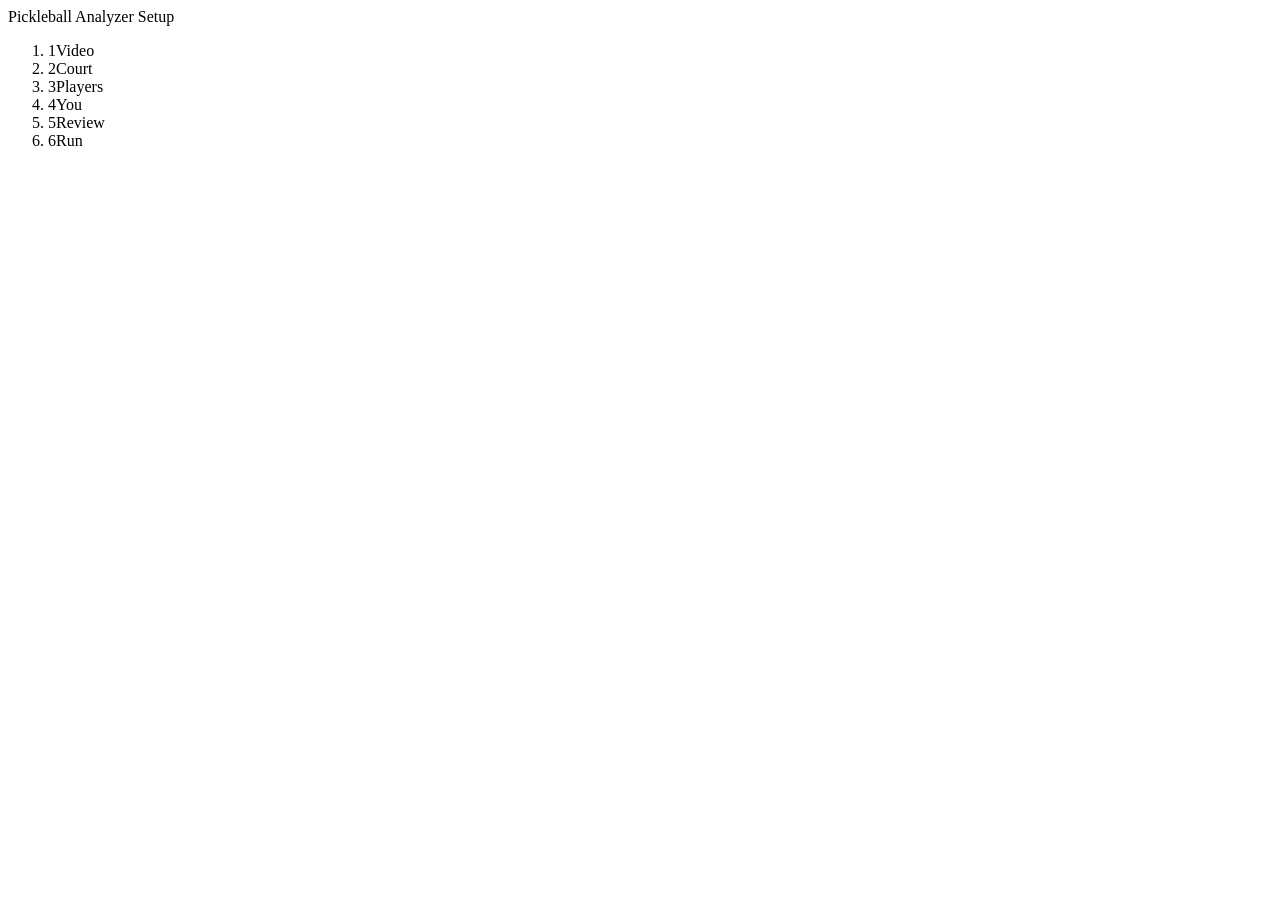
==== app/static/index.html @ 10f818b0 "Collection picker in the UI: every choice is an explicit click, nothing pre-selected Operator's call" ====
<!DOCTYPE html>
<html lang="en">
<head>
  <meta charset="utf-8" />
  <meta name="viewport" content="width=device-width, initial-scale=1" />
  <title>Pickleball Analyzer — Setup</title>
  <link rel="stylesheet" href="/static/styles.css" />
</head>
<body>
  <header class="topbar">
    <div class="brand">
      <span class="brand-dot"></span>
      <span class="brand-name">Pickleball Analyzer</span>
      <span class="brand-sub">Setup</span>
    </div>
    <ol class="steps" id="stepnav">
      <li data-step="video"><span class="num">1</span><span class="lbl">Video</span></li>
      <li data-step="court"><span class="num">2</span><span class="lbl">Court</span></li>
      <li data-step="players"><span class="num">3</span><span class="lbl">Players</span></li>
      <li data-step="you"><span class="num">4</span><span class="lbl">You</span></li>
      <li data-step="review"><span class="num">5</span><span class="lbl">Review</span></li>
      <li data-step="run"><span class="num">6</span><span class="lbl">Run</span></li>
    </ol>
  </header>

  <main class="stage">
    <!-- STEP 1: VIDEO -->
    <section class="panel" id="panel-video" hidden>
      <div class="panel-head">
        <h1>Choose your match video</h1>
        <p class="lead">It stays on this computer — nothing is uploaded to the internet.</p>
      </div>

      <div class="video-cols">
        <div class="video-pick">
          <div class="folder-callout">
            <div class="fc-title">Put your video in this folder, then pick it below:</div>
            <div class="fc-path" id="videosDir">…</div>
            <div class="fc-note">If your clip is somewhere else, move or copy it into this folder first, then press Refresh.</div>
          </div>
          <div class="pick-head">
            <span class="pick-label">Videos in this folder</span>
            <button class="btn ghost small" id="refreshVideos" type="button">↻ Refresh</button>
          </div>
          <div class="browse-list" id="videoList"></div>

          <div class="existing" id="existingWrap" hidden>
            <h2>Or continue a previous setup</h2>
            <div class="session-list" id="sessionList"></div>
          </div>
        </div>

        <aside class="camera-reqs">
          <h3>Recording requirements</h3>
          <ul class="req-list">
            <li><b>Camera position:</b> in the corner of the court closest to the starting position of the player being analyzed.</li>
            <li><b>Framing:</b> the entire court must be in view, plus the space outside the lines where players move.</li>
            <li><b>Height:</b> on a tripod, at least <b>6 ft</b> high.</li>
            <li><b>Shutter speed:</b> <b>1/1000 s</b> or faster (freezes the ball).</li>
            <li><b>Frame rate:</b> <b>60 fps</b>.</li>
            <li><b>Resolution:</b> <b>4K UHD</b>.</li>
            <li><b>ISO:</b> <b>800</b>.</li>
            <li><b>Length:</b> <b>2–5 minutes</b> for now.</li>
          </ul>
        </aside>
      </div>
    </section>

    <!-- STEP 2: COURT -->
    <section class="panel" id="panel-court" hidden>
      <div class="panel-head">
        <h1>Mark the court</h1>
        <p class="lead">Find a clear frame, then click the 8 points in order. Follow the prompt above the image.</p>
      </div>

      <div class="court-grid">
        <div class="court-main">
          <div class="prompt-bar" id="promptBar">
            <span class="prompt-swatch" id="promptSwatch"></span>
            <span class="prompt-text" id="promptText">Loading frame…</span>
            <span class="prompt-count" id="promptCount"></span>
          </div>

          <div class="canvas-wrap" id="canvasWrap">
            <canvas id="courtCanvas"></canvas>
            <canvas id="loupe" class="loupe" hidden></canvas>
          </div>

          <div class="scrubber">
            <button class="step-btn" id="frameBack" title="Previous frame" type="button">‹</button>
            <input type="range" id="frameSlider" min="0" max="0" value="0" />
            <button class="step-btn" id="frameFwd" title="Next frame" type="button">›</button>
            <span class="frame-label" id="frameLabel">0 / 0</span>
          </div>

          <!-- Inline calibration result (kept below the frame so the marked
               court stays visible for comparison). -->
          <div class="calib-result" id="calibResult" hidden>
            <h2>Does this look like a court?</h2>
            <p class="lead">Compare your marked frame above with this straightened, top-down view — it should be a clean rectangle with two horizontal kitchen lines.</p>
            <div class="preview-row">
              <img id="previewImg" alt="Top-down court preview" />
              <div class="preview-meta" id="previewMeta"></div>
            </div>
            <div class="modal-actions">
              <button class="btn ghost" id="redoBtn" type="button">Re-mark points</button>
              <button class="btn primary" id="confirmCourtBtn" type="button">Looks right — continue</button>
            </div>
          </div>
        </div>

        <aside class="court-side">
          <div class="side-card">
            <h3>Your position</h3>
            <p class="field-note">You're filmed from the corner nearest your start, so you're on the <b>near</b> baseline (bottom of frame). You'll pick which <b>side</b> you start on, and set handedness, on the next screens.</p>
          </div>

          <div class="side-card">
            <h3>Points</h3>
            <ol class="pointlist" id="pointList"></ol>
            <div class="side-actions">
              <button class="btn ghost" id="undoBtn" type="button">Undo</button>
              <button class="btn ghost" id="clearBtn" type="button">Clear all</button>
            </div>
          </div>

          <button class="btn primary block" id="calibrateBtn" type="button" disabled>Check calibration</button>
        </aside>
      </div>
    </section>

    <!-- STEP 3: PLAYERS -->
    <section class="panel" id="panel-players" hidden>
      <div class="panel-head">
        <h1>Players</h1>
        <p class="lead">Set your handedness (it sharpens your forehand/backhand analysis). Add the others if you know them — leave as “Not sure” to skip.</p>
      </div>
      <div class="roster">
        <div class="roster-card">
          <div class="roster-role">You</div>
          <select id="handUser"><option value="right">Right-handed</option><option value="left">Left-handed</option></select>
        </div>
        <div class="roster-card">
          <div class="roster-role">Your partner</div>
          <select id="handPartner"><option value="unknown">Not sure</option><option value="right">Right-handed</option><option value="left">Left-handed</option></select>
        </div>
        <div class="roster-card">
          <div class="roster-role">Opponent A</div>
          <select id="handOppA"><option value="unknown">Not sure</option><option value="right">Right-handed</option><option value="left">Left-handed</option></select>
        </div>
        <div class="roster-card">
          <div class="roster-role">Opponent B</div>
          <select id="handOppB"><option value="unknown">Not sure</option><option value="right">Right-handed</option><option value="left">Left-handed</option></select>
        </div>
      </div>
      <div class="panel-nav">
        <button class="btn ghost" data-goto="court" type="button">Back</button>
        <button class="btn primary" id="playersNext" type="button">Continue</button>
      </div>
    </section>

    <!-- STEP 4: YOU (which side) -->
    <section class="panel" id="panel-you" hidden>
      <div class="panel-head">
        <h1>Which side do you start on?</h1>
        <p class="lead">You're one of the two players <b>closest to the camera</b> (the near baseline, bottom of frame). Pick which side — <b>left or right</b> — you start on. This tells us which of the two near players to analyze.</p>
      </div>

      <div class="court-main you-main">
        <div class="canvas-wrap">
          <canvas id="youCanvas"></canvas>
        </div>
        <div class="scrubber">
          <button class="step-btn" id="youBack" title="Previous frame" type="button">‹</button>
          <input type="range" id="youSlider" min="0" max="0" value="0" />
          <button class="step-btn" id="youFwd" title="Next frame" type="button">›</button>
          <span class="frame-label" id="youFrameLabel">0 / 0</span>
        </div>
        <p class="hint">Scrub to a frame where you can see yourself, then choose your side below.</p>
        <div class="side-choice">
          <button class="choice-card" data-corner="left" id="cardLeft" type="button">
            <div class="cc-icon">◄</div><div class="cc-title">Left side</div>
          </button>
          <button class="choice-card" data-corner="right" id="cardRight" type="button">
            <div class="cc-icon">►</div><div class="cc-title">Right side</div>
          </button>
        </div>
      </div>

      <div class="panel-nav">
        <button class="btn ghost" data-goto="players" type="button">Back</button>
        <button class="btn primary" id="youNext" type="button">Continue</button>
      </div>
    </section>

    <!-- STEP 5: REVIEW -->
    <section class="panel" id="panel-review" hidden>
      <div class="panel-head">
        <h1>Review</h1>
        <p class="lead">Everything below is saved. You’re ready for processing.</p>
      </div>
      <div class="review-grid" id="reviewGrid"></div>
      <div class="panel-nav">
        <button class="btn ghost" data-goto="you" type="button">Back</button>
        <button class="btn primary" id="finishBtn" type="button">Start Analysis →</button>
      </div>
      <div class="done-note" id="doneNote" hidden></div>
    </section>

    <!-- STEP 6: RUN -->
    <section class="panel" id="panel-run" hidden>
      <div class="panel-head">
        <h1 id="runTitle">Analyzing your match</h1>
        <p class="lead" id="runLead">This runs on your computer and can take a while — you can leave it going.</p>
      </div>

      <div class="run-grid">
        <div class="run-steps" id="runSteps"></div>

        <div class="run-side">
          <!-- Vision hand-off (shown while waiting for the GPU outputs) -->
          <div class="handoff-card" id="visionHandoff" hidden>
            <h3>⚡ Vision runs on a GPU (Colab)</h3>
            <p id="handoffIntro">Player tracking, pose, and ball detection run on Colab's GPU — too slow on this computer. Bring the results back and the rest of the analysis finishes on its own.</p>
            <ol class="handoff-steps" id="handoffSteps">
              <li><b>Download the clip bundle</b> (button below) and put it in your Google Drive (top level, “My Drive”).</li>
              <li><b>Open the Colab notebook</b> and choose <b>Runtime → Run all</b> (GPU runtime). It finds this clip automatically — nothing to edit.</li>
              <li>When Colab prints <b>“ALL 7 OUTPUTS READY”</b>, download those files and <b>upload them here</b>.</li>
            </ol>
            <a class="btn ghost block" id="bundleDownloadBtn" download>⬇ 1. Download clip bundle (video + setup)</a>
            <a class="btn ghost block" id="openColabBtn" target="_blank" rel="noopener" href="https://colab.research.google.com/github/Hochh16/Pickleball-Analyzer-v2/blob/main/stages/infer_vision.ipynb">↗ 2. Open Colab notebook (Run all)</a>
            <label class="ball-upload" id="visionUploadWrap">
              <input type="file" id="visionInput" accept=".parquet,.json,.zip" multiple hidden />
              <span class="btn primary block" id="visionUploadBtn">3. Upload vision outputs</span>
            </label>
            <div class="ball-note" id="visionNote"></div>
          </div>

          <!-- Done -->
          <div class="done-card" id="runDone" hidden>
            <h3>✓ Analysis complete</h3>
            <a class="btn primary block" id="viewReportBtn" target="_blank">View your report →</a>
            <a class="btn ghost block" id="viewVideoBtn" target="_blank">Watch match video</a>
          </div>

          <!-- Cumulative report: nothing is pre-selected on purpose. Adding a video to
               the wrong player's collection is not something the app can detect or undo
               cleanly, so the choice is always an explicit click. -->
          <div class="done-card" id="collectCard" hidden>
            <h3>Add to a cumulative report?</h3>
            <p class="small muted" id="collectReminder"></p>
            <div class="collect-list" id="collectList"></div>
            <div class="collect-new" id="collectNewWrap" hidden>
              <input type="text" id="collectNewName" placeholder="Whose report is this? e.g. David" />
              <button class="btn primary small" id="collectNewGo" type="button">Create</button>
            </div>
            <button class="btn ghost block" id="collectNewBtn" type="button">+ Start a new cumulative report</button>
            <button class="btn ghost block" id="collectSkipBtn" type="button">Keep this video standalone</button>
            <div class="collect-done" id="collectDone" hidden>
              <p class="small" id="collectDoneMsg"></p>
              <a class="btn primary block" id="viewCollectionBtn" target="_blank">View cumulative report →</a>
            </div>
          </div>

          <!-- Failure -->
          <div class="fail-card" id="runFail" hidden>
            <h3>Something went wrong</h3>
            <p id="runFailMsg"></p>
            <button class="btn ghost block" id="retryBtn" type="button">Retry</button>
          </div>

          <div class="log-card">
            <div class="log-head"><h3>Activity</h3></div>
            <pre id="runLog"></pre>
          </div>
        </div>
      </div>
    </section>
  </main>

  <div class="toast" id="toast" hidden></div>
  <script src="/static/app.js"></script>
</body>
</html>
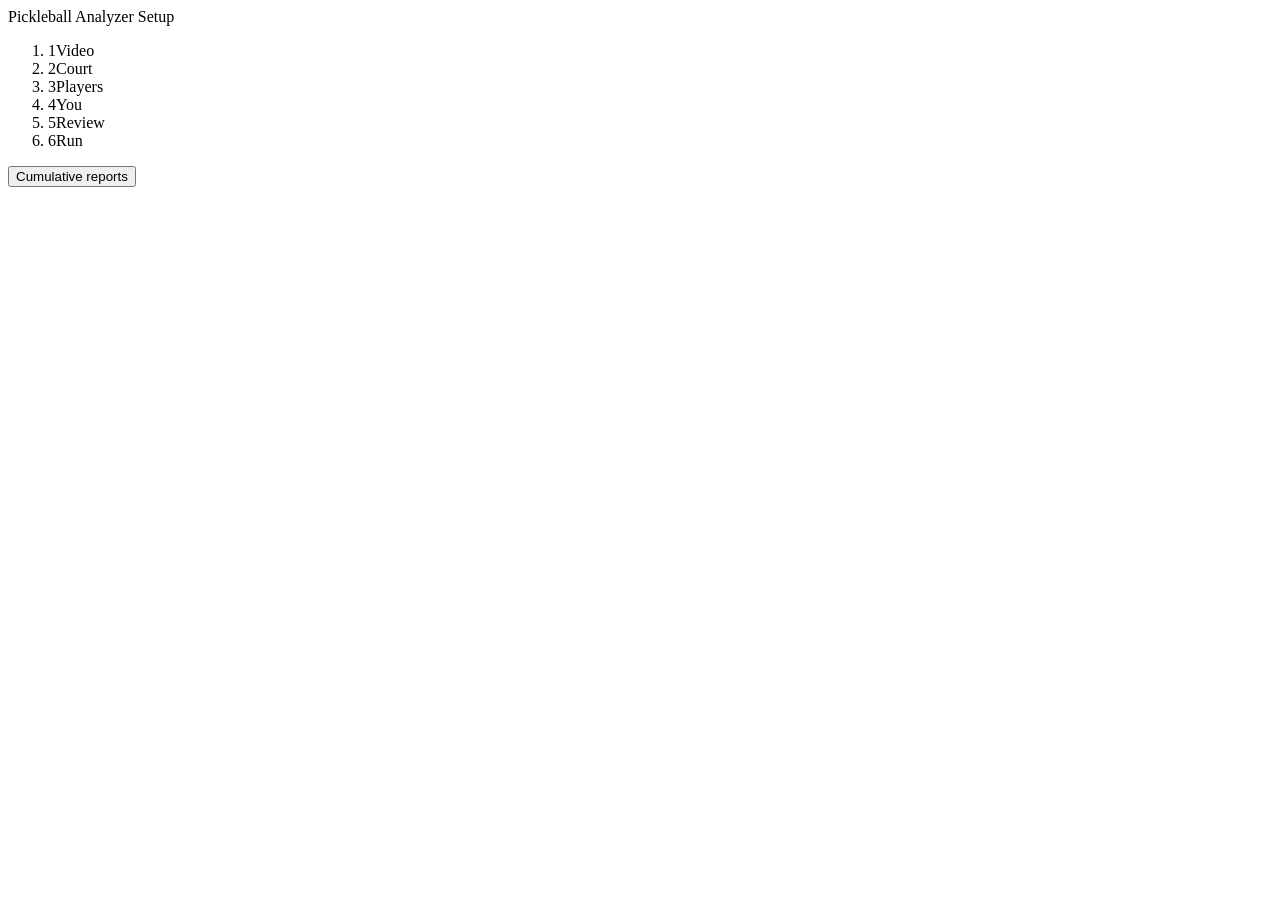
==== commit 18544d0f: "Cumulative reports get a report.html and a management view Two gaps that only showed up when trying " ====
--- a/app/static/index.html
+++ b/app/static/index.html
@@ -21,9 +21,39 @@
       <li data-step="review"><span class="num">5</span><span class="lbl">Review</span></li>
       <li data-step="run"><span class="num">6</span><span class="lbl">Run</span></li>
     </ol>
+    <button class="btn ghost small topbar-btn" id="openCollections" type="button">Cumulative reports</button>
   </header>
 
   <main class="stage">
+
+    <!-- CUMULATIVE REPORTS (not a wizard step — reachable any time) -->
+    <section class="panel" id="panel-collections" hidden>
+      <div class="panel-head">
+        <h1>Cumulative reports</h1>
+        <p class="lead" id="collMgrReminder"></p>
+      </div>
+      <div class="coll-mgr">
+        <div class="coll-mgr-list" id="collMgrList"></div>
+        <div class="coll-mgr-side">
+          <div class="done-card">
+            <h3>Start a new one</h3>
+            <p class="small muted">One report per player. Videos you add are combined as
+              if they were a single longer match.</p>
+            <div class="collect-new">
+              <input type="text" id="collMgrNewName" placeholder="Whose report? e.g. David" />
+              <button class="btn primary small" id="collMgrNewGo" type="button">Create</button>
+            </div>
+          </div>
+          <div class="done-card" id="collMgrAddCard" hidden>
+            <h3 id="collMgrAddTitle">Add a video</h3>
+            <p class="small muted">Only analysed videos can be added.</p>
+            <div class="coll-add-list" id="collMgrAddList"></div>
+          </div>
+        </div>
+      </div>
+      <button class="btn ghost" id="collMgrBack" type="button">← Back to setup</button>
+    </section>
+
     <!-- STEP 1: VIDEO -->
     <section class="panel" id="panel-video" hidden>
       <div class="panel-head">
